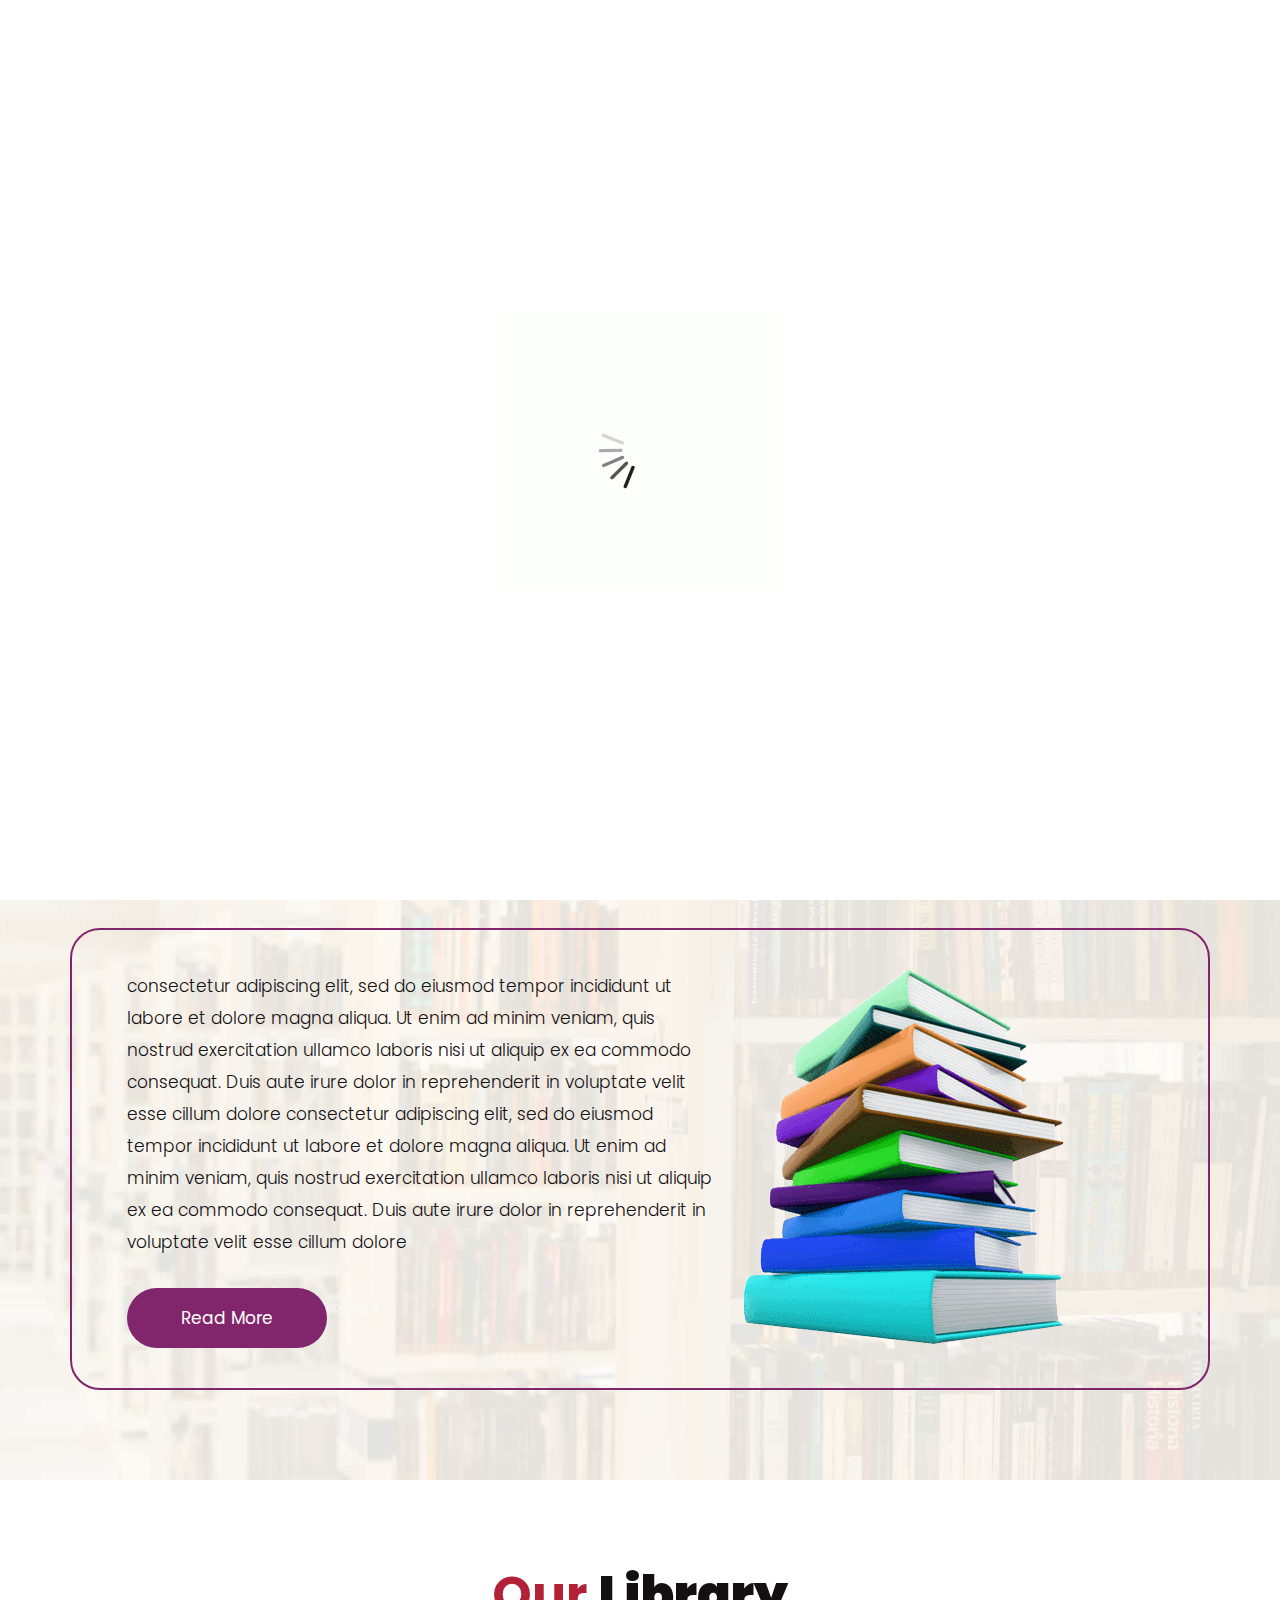
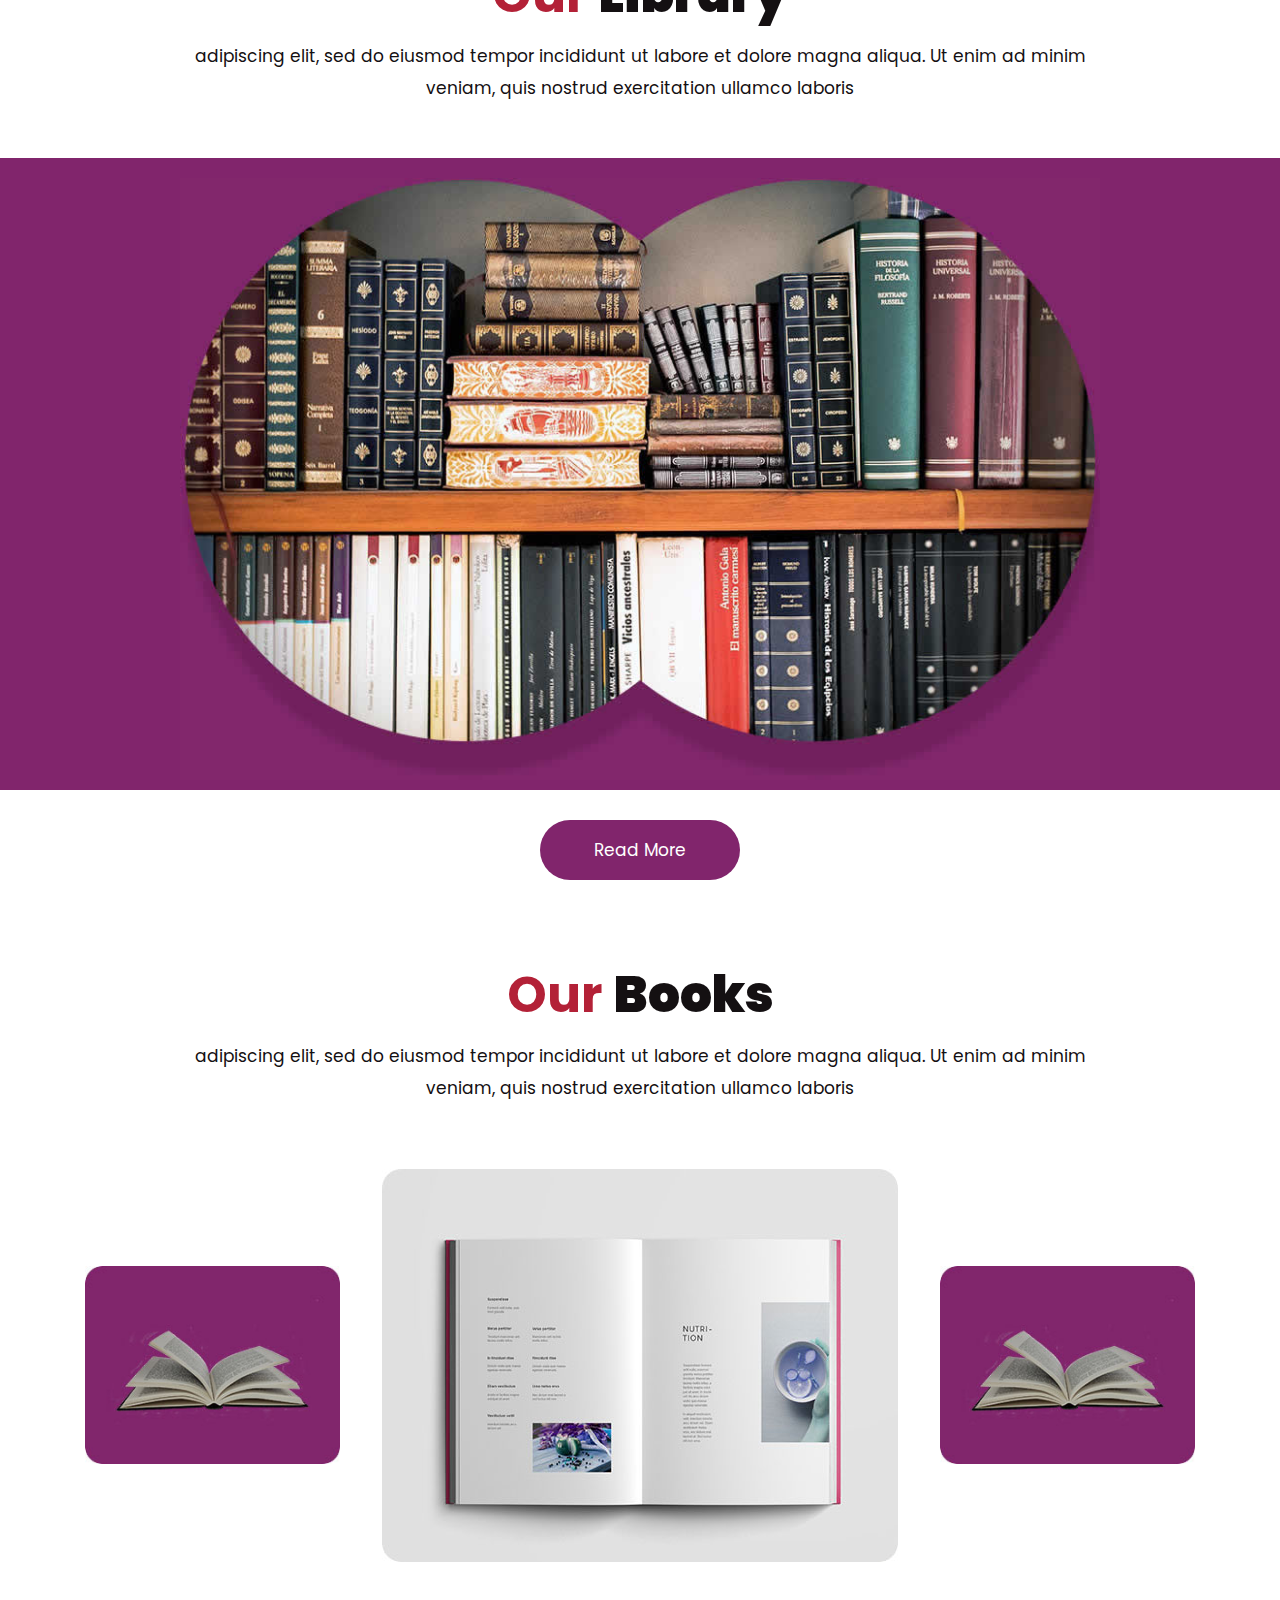
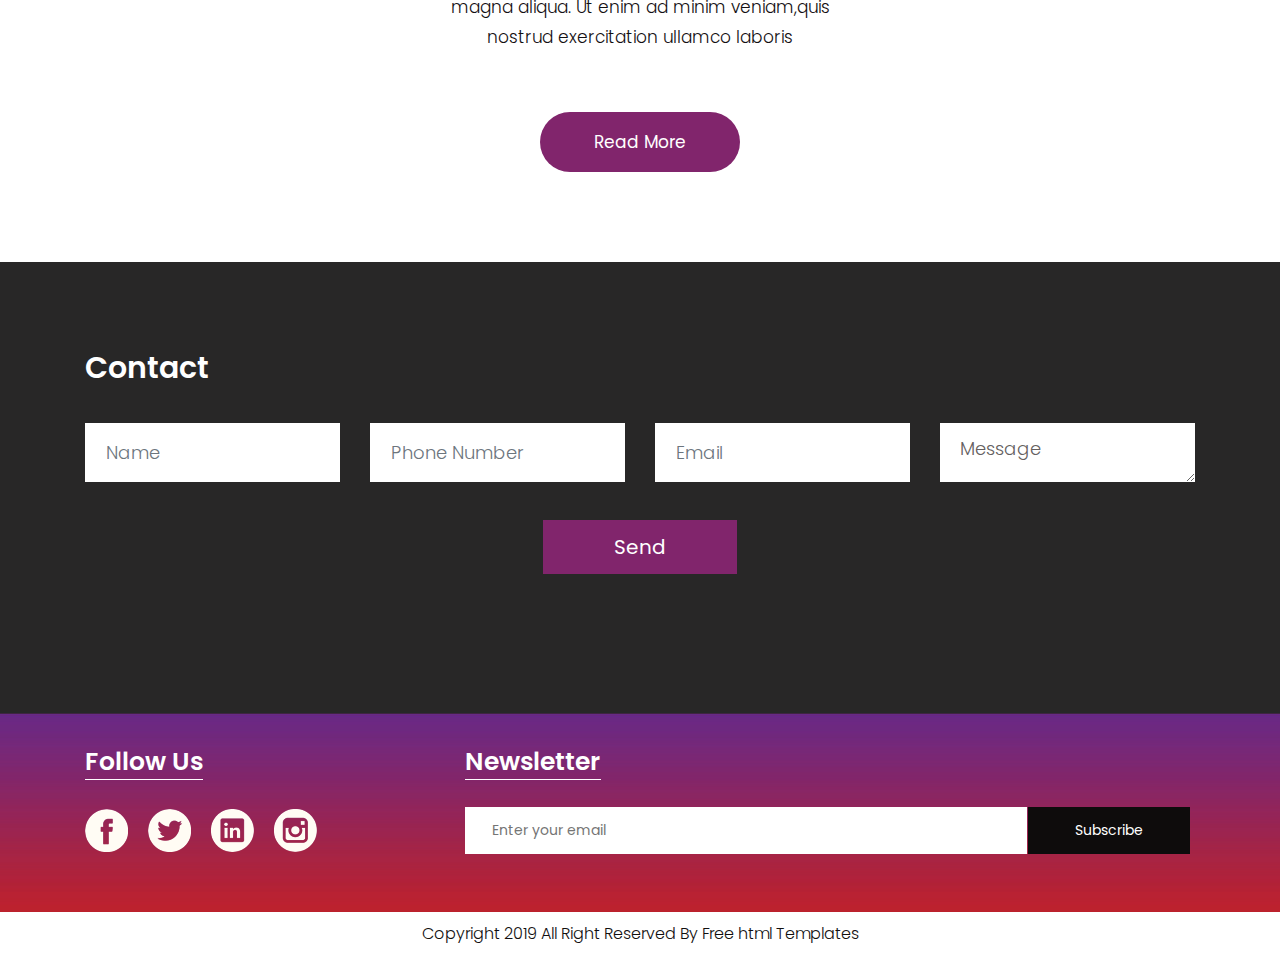
==== memorial/index.html @ 24c9b42f "HTML/CSS" ====
<!DOCTYPE html>
<html lang="en">
   <head>
      <!-- basic -->
      <meta charset="utf-8">
      <meta http-equiv="X-UA-Compatible" content="IE=edge">
      <!-- mobile metas -->
      <meta name="viewport" content="width=device-width, initial-scale=1">
      <meta name="viewport" content="initial-scale=1, maximum-scale=1">
      <!-- site metas -->
      <title>memorial books</title>
      <meta name="keywords" content="">
      <meta name="description" content="">
      <meta name="author" content="">
      <!-- bootstrap css -->
      <link rel="stylesheet" href="css/bootstrap.min.css">
      <!-- style css -->
      <link rel="stylesheet" href="css/style.css">
      <!-- Responsive-->
      <link rel="stylesheet" href="css/responsive.css">
      <!-- fevicon -->
      <link rel="icon" href="images/fevicon.png" type="image/gif" />
      <!-- Scrollbar Custom CSS -->
      <link rel="stylesheet" href="css/jquery.mCustomScrollbar.min.css">
      <!-- Tweaks for older IEs-->
      <!--[if lt IE 9]>
      <script src="https://oss.maxcdn.com/html5shiv/3.7.3/html5shiv.min.js"></script>
      <script src="https://oss.maxcdn.com/respond/1.4.2/respond.min.js"></script><![endif]-->
   </head>
   <!-- body -->
   <body class="main-layout home_page">
      <!-- loader  -->
      <div class="loader_bg">
         <div class="loader"><img src="images/loading.gif" alt="#" /></div>
      </div>
      <!-- end loader -->
      <!-- header -->
      <header>
         <!-- header inner -->
         <div class="header">
            <div class="container">
               <div class="row">
                  <div class="col-xl-3 col-lg-3 col-md-3 col-sm-3 col logo_section">
                     <div class="full">
                        <div class="center-desk">
                           <div class="logo"> <a href="index.html"><img src="images/logo.png" alt="#"></a> </div>
                        </div>
                     </div>
                  </div>
                  <div class="col-xl-9 col-lg-9 col-md-9 col-sm-9">
                     <div class="menu-area">
                        <div class="limit-box">
                           <nav class="main-menu">
                              <ul class="menu-area-main">
                                 <li class="active"> <a href="index.html">Home</a> </li>
                                 <li> <a href="about.html">About us</a> </li>
                                 <li><a href="books.html">Our Books</a></li>
                                 <li><a href="library.html">library</a></li>
                                 <li><a href="contact.html">Contact us</a></li>
                                 <li class="mean-last"> <a href="#"><img src="images/search_icon.png" alt="#" /></a> </li>
                                 <li class="mean-last"> <a href="#"><img src="images/top-icon.png" alt="#" /></a> </li>
                              </ul>
                           </nav>
                        </div>
                     </div>
                  </div>
               </div>
            </div>
         </div>
         
         <!-- end header inner -->
      </header>
      <!-- end header -->
      <section class="slider_section">
         <div id="myCarousel" class="carousel slide banner-main" data-ride="carousel">
            <div class="carousel-inner">
               <div class="carousel-item active">
                  <img class="first-slide" src="images/banner.jpg" alt="First slide">
                  <div class="container">
                     <div class="carousel-caption relative">
                        <h1>The Best Libraries That<br> Every Book Lover Must<br> Visit!</h1>
                        <p>adipiscing elit, sed do eiusmod tempor incididunt ut<br> labore et dolore magna aliqua. Ut enim ad minim<br> veniam, quis nostrud exercitation </p>
                        <div class="button_section"> <a class="main_bt" href="#">Read More</a>  </div>
                        <ul class="locat_icon">
                           <li> <a href="#"><img src="icon/facebook.png"></a></li>
                           <li> <a href="#"><img src="icon/Twitter.png"></a></li>
                           <li> <a href="#"><img src="icon/linkedin.png"></a></li>
                           <li> <a href="#"><img src="icon/instagram.png"></a></li>
                        </ul>
                     </div>
                  </div>
               </div>
               <div class="carousel-item">
                  <img class="second-slide" src="images/banner.jpg" alt="Second slide">
                  <div class="container">
                     <div class="carousel-caption relative">
                        <h1>The Best Libraries That<br> Every Book Lover Must<br> Visit!</h1>
                        <p>adipiscing elit, sed do eiusmod tempor incididunt ut<br> labore et dolore magna aliqua. Ut enim ad minim<br> veniam, quis nostrud exercitation </p>
                        <div class="button_section"> <a class="main_bt" href="#">Read More</a>  </div>
                        <ul class="locat_icon">
                           <li> <a href="#"><img src="icon/facebook.png"></a></li>
                           <li> <a href="#"><img src="icon/Twitter.png"></a></li>
                           <li> <a href="#"><img src="icon/linkedin.png"></a></li>
                           <li> <a href="#"><img src="icon/instagram.png"></a></li>
                        </ul>
                     </div>
                  </div>
               </div>
               <div class="carousel-item">
                  <img class="third-slide" src="images/banner.jpg" alt="Third slide">
                  <div class="container">
                     <div class="carousel-caption relative">
                        <h1>The Best Libraries That<br> Every Book Lover Must<br> Visit!</h1>
                        <p>adipiscing elit, sed do eiusmod tempor incididunt ut<br> labore et dolore magna aliqua. Ut enim ad minim<br> veniam, quis nostrud exercitation </p>
                        <div class="button_section"> <a class="main_bt" href="#">Read More</a>  </div>
                        <ul class="locat_icon">
                           <li> <a href="#"><img src="icon/facebook.png"></a></li>
                           <li> <a href="#"><img src="icon/Twitter.png"></a></li>
                           <li> <a href="#"><img src="icon/linkedin.png"></a></li>
                           <li> <a href="#"><img src="icon/instagram.png"></a></li>
                        </ul>
                     </div>
                  </div>
               </div>
            </div>
            <a class="carousel-control-prev" href="#myCarousel" role="button" data-slide="prev">
            <span class="carousel-control-prev-icon" aria-hidden="true"></span>
            <span class="sr-only">Previous</span>
            </a>
            <a class="carousel-control-next" href="#myCarousel" role="button" data-slide="next">
            <span class="carousel-control-next-icon" aria-hidden="true"></span>
            <span class="sr-only">Next</span>
            </a>
         </div>
      </section>
      <!-- about -->
      <div class="about">
         <div class="container">
            <div class="row">
               <div class="col-md-10 offset-md-1">
                  <div class="aboutheading">
                     <h2>About <strong class="black">Us</strong></h2>
                     <span>adipiscing elit, sed do eiusmod tempor incididunt ut labore et dolore magna aliqua. Ut enim ad minim veniam, quis nostrud exercitation ullamco laboris</span>
                  </div>
               </div>
            </div>
            <div class="row border">
               <div class="col-xl-7 col-lg-7 col-md-12 col-sm-12">
                  <div class="about-box">
                     <p> consectetur adipiscing elit, sed do eiusmod tempor incididunt ut labore et dolore magna aliqua. Ut enim ad minim veniam, quis nostrud exercitation ullamco laboris nisi ut aliquip ex ea commodo consequat. Duis aute irure dolor in reprehenderit in voluptate velit esse cillum dolore consectetur adipiscing elit, sed do eiusmod tempor incididunt ut labore et dolore magna aliqua. Ut enim ad minim veniam, quis nostrud exercitation ullamco laboris nisi ut aliquip ex ea commodo consequat. Duis aute irure dolor in reprehenderit in voluptate velit esse cillum dolore</p>
                     <a href="#">Read More</a>
                  </div>
               </div>
               <div class="col-xl-5 col-lg-5 col-md-12 col-sm-12">
                  <div class="about-box">
                     <figure><img src="images/about.png" alt="img" /></figure>
                  </div>
               </div>
            </div>
         </div>
      </div>
      
      <!-- end about -->
      <!-- Library -->
      <div class="Library">
         <div class="container">
            <div class="row">
               <div class="col-md-10 offset-md-1">
                  <div class="titlepage">
                     <h2>Our <strong class="black">Library </strong></h2>
                     <span>adipiscing elit, sed do eiusmod tempor incididunt ut labore et dolore magna aliqua. Ut enim ad minim veniam, quis nostrud exercitation ullamco laboris</span> 
                  </div>
               </div>
            </div>
         </div>
         <div class="bg">
            <div class="container">
               <div class="row">
                  <div class="col-md-10 offset-md-1">
                     <div class="Library-box">
                        <figure><img src="images/Library-.jpg" alt="#"/></figure>
                     </div>
                  </div>
               </div>
            </div>
         </div>
         <div class="container">
            <div class="row">
               <div class="col-md-12">
                  <div class="read-more">
                     <a href="#">Read More</a>
                  </div>
               </div>
            </div>
         </div>
      </div>
      <!-- end Library -->
      <!--Books -->
      <div class="Books">
         <div class="container">
            <div class="row">
               <div class="col-md-10 offset-md-1">
                  <div class="titlepage">
                     <h2>Our <strong class="black">Books </strong></h2>
                     <span>adipiscing elit, sed do eiusmod tempor incididunt ut labore et dolore magna aliqua. Ut enim ad minim veniam, quis nostrud exercitation ullamco laboris</span> 
                  </div>
               </div>
            </div>
            <div class="row box">
               <div class="col-xl-3 col-lg-3 col-md-3 col-sm-12">
                  <div class="book-box">
                     <figure><img src="images/book-1.jpg" alt="img"/></figure>
                  </div>
               </div>
               <div class="col-xl-6 col-lg-6 col-md-6 col-sm-12">
                  <div class="book-box">
                     <figure><img src="images/book-2.jpg" alt="img"/></figure>
                  </div>
               </div>
               <div class="col-xl-3 col-lg-3 col-md-3 col-sm-12">
                  <div class="book-box">
                     <figure><img src="images/book-1.jpg" alt="img"/></figure>
                  </div>
               </div>
               <div class="col-md-6 offset-md-3">
                  <p>magna aliqua. Ut enim ad minim veniam,quis nostrud exercitation ullamco laboris</p>
               </div>
            </div>
            <div class="container">
               <div class="row">
                  <div class="col-md-12">
                     <div class="read-more">
                        <a href="#">Read More</a>
                     </div>
                  </div>
               </div>
            </div>
         </div>
      </div>
      <!-- end Books -->
      <!-- Contact -->
      <div class="Contact">
         <div class="container">
            <div class="row">
               <div class="col-md-12">
                  <div class="titlepage3">
                     <h2>Contact</h2>
                  </div>
               </div>
            </div>
            <div class="row">
               <div class="col-xl-12 col-lg-12 col-md-12 col-sm-12">
                  <form>
                     <div class="row">
                        <div class="col-xl-3 col-lg-3 col-md-3 col-sm-12">
                           <input class="form-control" placeholder="Name" type="Name">
                        </div>
                        <div class="col-xl-3 col-lg-3 col-md-3 col-sm-12">
                           <input class="form-control" placeholder="Phone Number" type="Phone Number">
                        </div>
                        <div class="col-xl-3 col-lg-3 col-md-3 col-sm-12">
                           <input class="form-control" placeholder="Email" type="Email">
                        </div>
                        <div class="col-xl-3 col-lg-3 col-md-3 col-sm-12">
                           <textarea class="textarea" placeholder="Message">Message</textarea>
                        </div>
                     </div>
                  </form>
               </div>
               <button class="send-btn">Send</button>
            </div>
         </div>
      </div>
      <!-- end Contact -->
      <!-- footer -->
      <footer>
         <div class="footer">
            <div class="container">
               <div class="row pdn-top-30">
                  <div class="col-xl-4 col-lg-4 col-md-4 col-sm-12">
                     <div class="Follow">
                        <h3>Follow Us</h3>
                     </div>
                     <ul class="location_icon">
                        <li> <a href="#"><img src="icon/facebook.png"></a></li>
                        <li> <a href="#"><img src="icon/Twitter.png"></a></li>
                        <li> <a href="#"><img src="icon/linkedin.png"></a></li>
                        <li> <a href="#"><img src="icon/instagram.png"></a></li>
                     </ul>
                  </div>
                  <div class="col-xl-8 col-lg-8 col-md-8 col-sm-12">
                     <div class="Follow">
                        <h3>Newsletter</h3>
                     </div>
                     <input class="Newsletter" placeholder="Enter your email" type="Enter your email">
                     <button class="Subscribe">Subscribe</button>
                  </div>
               </div>
            </div>
         </div>
         <div class="copyright">
            <div class="container">
               <p>Copyright 2019 All Right Reserved By <a href="https://html.design/">Free html Templates</a></p>
            </div>
         </div>
      </footer>
      <!-- end footer -->
      <!-- Javascript files-->
      <script src="js/jquery.min.js"></script>
      <script src="js/popper.min.js"></script>
      <script src="js/bootstrap.bundle.min.js"></script>
      <script src="js/jquery-3.0.0.min.js"></script>
      <script src="js/plugin.js"></script>
      <!-- sidebar -->
      <script src="js/jquery.mCustomScrollbar.concat.min.js"></script>
      <script src="js/custom.js"></script>
   </body>
</html>
---- memorial/css/style.css ----
/*--------------------------------------------------------------------- File Name: style.css ---------------------------------------------------------------------*/
/*--------------------------------------------------------------------- import Fonts ---------------------------------------------------------------------*/
 @import url('https://fonts.googleapis.com/css?family=Rajdhani:300,400,500,600,700');
 @import url('https://fonts.googleapis.com/css?family=Poppins:100,100i,200,200i,300,300i,400,400i,500,500i,600,600i,700,700i,800,800i,900,900i');
/*****---------------------------------------- 1) font-family: 'Rajdhani', sans-serif;
 2) font-family: 'Poppins', sans-serif;
 ----------------------------------------*****/
/*--------------------------------------------------------------------- import Files ---------------------------------------------------------------------*/
 @import url(animate.min.css);
 @import url(normalize.css);
 @import url(font-awesome.min.css);
 @import url(meanmenu.css);
 @import url(owl.carousel.min.css);
 @import url(slick.css);
 @import url(jquery.fancybox.min.css);
 @import url(jquery-ui.css);
 @import url(nice-select.css);
/*--------------------------------------------------------------------- skeleton ---------------------------------------------------------------------*/
 * {
     box-sizing: border-box !important;
}
 body {
     color: #666666;
     font-size: 14px;
     font-family: 'poppins', sans-serif;
     line-height: 1.80857;
     font-weight: normal;
     overflow-x: hidden;
}
 a {
     color: #1f1f1f;
     text-decoration: none !important;
     outline: none !important;
     -webkit-transition: all .3s ease-in-out;
     -moz-transition: all .3s ease-in-out;
     -ms-transition: all .3s ease-in-out;
     -o-transition: all .3s ease-in-out;
     transition: all .3s ease-in-out;
}
 h1, h2, h3, h4, h5, h6 {
     letter-spacing: 0;
     font-weight: normal;
     position: relative;
     padding: 0 0 10px 0;
     font-weight: normal;
     line-height: normal;
     color: #111111;
     margin: 0 
}
 h1 {
     font-size: 24px 
}
 h2 {
     font-size: 22px 
}
 h3 {
     font-size: 18px 
}
 h4 {
     font-size: 16px 
}
 h5 {
     font-size: 14px 
}
 h6 {
     font-size: 13px 
}
 *, *::after, *::before {
     -webkit-box-sizing: border-box;
     -moz-box-sizing: border-box;
     box-sizing: border-box;
}
 h1 a, h2 a, h3 a, h4 a, h5 a, h6 a {
     color: #212121;
     text-decoration: none!important;
     opacity: 1 
}
 button:focus {
     outline: none;
}
 ul, li, ol {
     margin: 0px;
     padding: 0px;
     list-style: none;
}
 p {
     margin: 0px;
     font-weight: 300;
     font-size: 15px;
     line-height: 24px;
}
 a {
     color: #222222;
     text-decoration: none;
     outline: none !important;
}
 a, .btn {
     text-decoration: none !important;
     outline: none !important;
     -webkit-transition: all .3s ease-in-out;
     -moz-transition: all .3s ease-in-out;
     -ms-transition: all .3s ease-in-out;
     -o-transition: all .3s ease-in-out;
     transition: all .3s ease-in-out;
}
 img {
     max-width: 100%;
     height: auto;
}
 :focus {
     outline: 0;
}
 .btn-custom {
     margin-top: 20px;
     background-color: transparent !important;
     border: 2px solid #ddd;
     padding: 12px 40px;
     font-size: 16px;
}
 .lead {
     font-size: 18px;
     line-height: 30px;
     color: #767676;
     margin: 0;
     padding: 0;
}
 .form-control:focus {
     border-color: #ffffff !important;
     box-shadow: 0 0 0 .2rem rgba(255, 255, 255, .25);
}
 .navbar-form input {
     border: none !important;
}
 .badge {
     font-weight: 500;
}
 blockquote {
     margin: 20px 0 20px;
     padding: 30px;
}
 button {
     border: 0;
     margin: 0;
     padding: 0;
     cursor: pointer;
}
 .full {
     float: left;
     width: 100%;
}
 .layout_padding {
     padding-top: 90px;
     padding-bottom: 90px;
}
 .layout_padding_2 {
     padding-top: 75px;
     padding-bottom: 75px;
}
 .light_silver {
     background: #f9f9f9;
}
 .theme_bg {
     background: #38c8a8;
}
 .margin_top_30 {
     margin-top: 30px !important;
}
 .full {
     width: 100%;
     float: left;
     margin: 0;
     padding: 0;
}
/**-- heading section --**/
 .main_heading {
     text-align: center;
     display: flex;
     justify-content: center;
     position: relative;
     margin-bottom: 50px;
}
 .main_heading h2 {
     padding: 0;
     font-size: 48px;
     line-height: 60px;
     font-weight: 400;
     position: relative;
     letter-spacing: -0.5px;
     color: #114c7d;
     border-left: solid #38c8a8 10px;
     padding-left: 15px;
}
 .main_heading h2 strong {
     background: #38c8a8;
     color: #fff;
     font-weight: 600;
     padding: 0 15px;
     line-height: 68px;
}
 .white_heading_main h2 {
     color: #fff;
}
 .small_main_heading {
     margin-top: 25px;
     float: left;
     width: 100%;
     border-bottom: solid rgba(0, 0, 0, 0.07) 1px;
     margin-bottom: 25px;
}
 .small_main_heading h2 {
     padding: 2px 0 20px 0;
     color: #114c7d;
     font-weight: 400;
     font-size: 28px;
     background-image: url('../images/fevicon.png');
     background-repeat: no-repeat;
     padding-left: 55px;
     letter-spacing: -0.5px;
}
 .small_main_heading h2 strong {
     color: #38c8a8;
     font-weight: 600;
}
 .main_bt {
     background: transparent;
    color: #fff;
    padding: 15px 60px 15px 60px;
    float: left;
    font-size: 15px;
    font-weight: 400;
    border: solid #fff 2px;
    border-radius: 30px;
    margin: 63px 0px 60px 0px;
}
 a.readmore_bt {
     color: #fff;
     font-weight: 300;
     text-decoration: underline !important;
}
 .main_bt:hover, .main_bt:focus {
     background: #000;
    border: solid #000 2px;
    color: #fff;}


/**-- list icon --**/
 .ul_list_info_icon ul {
     list-style: none;
}
 .ul_list_info_icon ul li {
     display: inline;
     float: left;
     width: 100%;
}
 .ul_list_info_icon ul li img {
     width: 75px;
}
/*---------------------------- preloader area ----------------------------*/
 .loader_bg {
     position: fixed;
     z-index: 9999999;
     background: #fff;
     width: 100%;
     height: 100%;
}
 .loader {
     height: 100%;
     width: 100%;
     position: absolute;
     left: 0;
     top: 0;
     display: flex;
     justify-content: center;
     align-items: center;
}
 .loader img {
     width: 280px;
}
/*---------------------------- scroll to top area ----------------------------*/
 .scrollup {
     float: right;
     position: absolute;
     color: #fff;
     right: 20px;
     padding: 0px 5px;
     text-transform: uppercase;
     font-weight: 600;
     background: #38c8a8;
     position: fixed;
     bottom: 20px;
     z-index: 99;
     text-align: center;
     color: #fff;
     cursor: pointer;
     border-radius: 0px;
     opacity: 0;
     backface-visibility: hidden;
     -webkit-backface-visibility: hidden;
     transform: scale(1);
     -moz-transform: scale(1);
     -o-transform: scale(1);
     -webkit-transform: scale(1);
     transition: .2s all ease;
     -moz-transition: .2s all ease;
     -o-transition: .2s all ease;
     -webkit-transition: .2s all ease;
     width: 50px;
     height: 50px;
     border-radius: 100%;
     line-height: 48px;
     font-size: 16px;
}
 .scrollup.b-show_scrollBut {
     opacity: 1;
     visibility: visible;
}
 .top_awro {
     background: #ee4a79 none repeat scroll 0 0;
     cursor: pointer;
     padding: 6px 8px;
     position: fixed;
     bottom: 59px;
     right: 20px;
     display: none;
     height: 45px;
     width: 45px;
     border-radius: 50%;
     text-align: center;
     line-height: 30px;
     transition: all 0.5s ease;
}
 .sale_pro {
     background: #f25252 !important;
}
 .margin_top_50 {
     margin-top: 50px;
}
 .margin_bottom_30_all {
     margin-bottom: 30px;
}
 .text_align_center {
     text-align: center;
}
/*--------------------------------------------------------------------- header area ---------------------------------------------------------------------*/

.header {
    padding: 15px 0px;
    position: absolute;
    z-index: 999;
    width: 100%;
    left: 0;
    top: 0;
    background-color: #111;
}

.home_page .header {
    background: rgba(0,0,0,0.4);
}

 .logo {
     float: left;
}
 nav.main-menu {
     float: right;
     margin-left: 0;
}


ul.top_icon {
     float: right;
     padding-top: 17px;
}
 ul.top_icon li {
     float: left;
     
     color: #fff;
     display: flex;
     flex-wrap: wrap;
     align-items: center;
     padding-right: 20px;
}

ul.top_icon li:last-child { padding-right: 0px; }
 
ul.top_icon li a{ color: #fff; 
 }
 



 .menu-area-main li:hover a, .menu-area-main li:focus a {
     color: #b32137;
}
 .menu-area-main li.active a {
     color: #b32137;
}
 .right_cart_section {
     float: right;
     width: auto;
}
 .right_cart_section ul {
     float: left;
     min-height: auto;
     margin: 0;
     padding: 12px 0 0;
}
 .right_cart_section .cart_icons {
     padding: 18px 0 0;
}
 .main-menu ul > li nth:child(5) a {
     padding-right: 0px;
}
 .right_cart_section ul li {
     float: left;
     font-size: 17px;
     font-weight: 400;
     color: #fff;
     margin-right: 30px;
}
 .right_cart_section ul.cart_update li {
     font-size: 13px;
     color: #ccc;
     line-height: normal;
     margin: 0;
     font-weight: 300;
}
 .right_cart_section ul.cart_update li span {
     font-size: 18px;
     font-weight: 300;
     color: #fff;
     line-height: 21px;
}
 .right_cart_section ul li i {
     margin-right: 10px;
     margin-top: 5px;
     float: left;
     color: #fff;
     font-size: 21px;
}
 .right_cart_section ul li a {
     color: #fff;
}
/*-- end header middle --*/
 .top-bar-info {
     background: #111111;
     padding: 5px 0px;
}
 .top-menu-left {
     float: left;
}
 .top-menu-left li {
     position: relative;
     display: inline-block;
     margin-right: 11px;
     padding-right: 12px;
}
 .top-menu-left li::before {
     content: '';
     position: absolute;
     right: 0;
     top: 9px;
     height: 10px;
     border-right: 1px dotted #999;
}
 .top-menu-left li:last-child::before {
     display: none;
}
 .top-menu-left li:last-child {
     padding: 0px;
     margin: 0px;
}
 .top-menu-left li a {
     color: #ffffff;
     font-size: 12px;
     text-transform: uppercase;
     text-decoration: none;
}
 .top-menu-left li a:hover {
     color: #38c8a8;
}
 .right-dropdown-language {
     float: right;
     margin-left: 12px;
}
 .dropdown-bar .dropdown-link {
     position: absolute;
     z-index: 1009;
     top: 40px;
     left: 0;
     right: auto;
     min-width: 50px;
     padding: 15px;
     background: #ffffff;
     list-style: none;
     border: 2px solid #38c8a8;
     opacity: 0;
     visibility: hidden;
     -webkit-box-shadow: 0 0 10px rgba(0, 0, 0, 0.1);
     box-shadow: 0 0 10px rgba(0, 0, 0, 0.1);
     -webkit-transition: opacity 0.2s ease 0s, visibility 0.2s linear 0s;
     -o-transition: opacity 0.2s ease 0s, visibility 0.2s linear 0s;
     transition: opacity 0.2s ease 0s, visibility 0.2s linear 0s;
     text-align: left;
}
 .dropdown-bar:hover .dropdown-link {
     opacity: 1;
     visibility: visible;
     top: 25px;
}
 .dropdown-bar.right-dropdown-language>a::after {
     font-family: 'FontAwesome';
     content: "\f107";
     text-decoration: none;
     padding-left: 4px;
     color: #ffffff;
}
 .right-dropdown-language>a {
     line-height: 10px;
     padding: 5px 5px;
     cursor: pointer;
}
 .dropdown-bar .dropdown-link li a {
     color: #111111;
     display: block;
     font-size: 12px;
     line-height: 15px;
     padding: 5px 0;
}
 .dropdown-bar .dropdown-link li a:hover {
     color: #38c8a8;
}
 .dropdown-bar .dropdown-link li a img {
     margin-right: 7px;
}
 .dropdown-bar .dropdown-link li.active {
     font-weight: bold;
}
 .right-dropdown-language .dropdown-link {
     min-width: 100px;
     padding: 7px 10px;
     color: #111111;
}
 .dropdown-bar {
     position: relative;
     padding: 0 5px;
     font-size: 13px;
}
 .dropdown-bar .dropdown-link.right-sd {
     left: auto;
     right: 0;
}
 .right-dropdown-currency {
     float: right;
     margin-left: 12px;
}
 .dropdown-bar.right-dropdown-currency>a::after {
     font-family: 'FontAwesome';
     content: "\f107";
     text-decoration: none;
     padding-left: 4px;
     color: #ffffff;
}
 .right-dropdown-currency>a {
     line-height: 10px;
     padding: 5px 5px;
     cursor: pointer;
     color: #ffffff;
}
 .right-dropdown-currency .dropdown-link {
     min-width: 100px;
     padding: 7px 10px;
     color: #111111;
}
 .right-dropdown-currency .dropdown-link {
     min-width: 55px;
     padding: 7px 10px;
}
 .right-dropdown-currency .dropdown-link li a span.symbol {
     margin-right: 7px;
}
 #login-modal .modal-content {
     border-radius: 0px;
}
 #login-modal .modal-content .modal-header {
     background: #38c8a8;
     border-radius: 0;
}
 #login-modal .modal-content .modal-body .form-group input {
     background: #ffffff;
     border: 1px solid #c8c8c8;
     border-radius: 0px;
}
 #login-modal .modal-content .modal-body .form-group input:focus {
     border: 1px solid #c8c8c8 !important;
}
 #login-modal .modal-content form {
     margin-bottom: 10px;
}
 .modal-title {
     padding: 0px;
     color: #ffffff;
     font-size: 18px;
     text-transform: uppercase;
}
 .btn-template-outlined {
     background: #111111;
     color: #ffffff;
     border: none;
     border-radius: 0px;
}
 .btn-template-outlined i {
     padding-right: 10px;
}
 .text-muted {
     padding: 10px 0px;
}
 .slogan-line {
     float: right;
     color: #ffffff;
     font-size: 13px;
}
 .middle-area {
     padding: 30px 0px;
}
 .header-search {
     padding: 3px 0px;
}
 .header-search form {
     position: relative;
     -webkit-box-shadow: 0px 1px 10px -1px rgba(0, 0, 0, 0.2);
     box-shadow: 0px 1px 10px -1px rgba(0, 0, 0, 0.2);
}
 .header-search .btn-group.bootstrap-select {
     position: absolute;
     left: 0px;
     top: 0px;
}
 .header-search input {
     width: 100%;
     min-height: 45px;
     border-radius: 0px;
     border: none;
     padding-left: 15px;
     border: 1px solid #e0e7ed;
}
 .header-search form .search-btn {
     position: absolute;
     right: 0;
     top: 0;
     border: 0;
     color: #fff;
     font-size: 20px;
     padding: 4px 15px;
     border-radius: 0px;
     background-color: #38c8a8;
     cursor: pointer;
}
 .header-search form .search-btn:hover {
     background: #111111;
}
 .cart-box {
     float: right;
     margin-left: 10px;
     position: relative;
}
 .cart-content-box {
     position: absolute;
     z-index: 1009;
     top: 40px;
     left: auto;
     right: 0;
     min-width: 250px;
     max-width: 250px;
     padding: 15px;
     background: #ffffff;
     list-style: none;
     border: 2px solid #38c8a8;
     opacity: 0;
     visibility: hidden;
     -webkit-box-shadow: 0 0 10px rgba(0, 0, 0, 0.1);
     box-shadow: 0 0 10px rgba(0, 0, 0, 0.1);
     text-align: left;
     -webkit-transform: scaleY(0);
     transform: scaleY(0);
     -webkit-transform-origin: 0 0 0;
     transform-origin: 0 0 0;
     -webkit-transition: all 0.3s ease 0s;
     transition: all 0.3s ease 0s;
     transition: all 0.3s ease 0s;
}
 .cart-box:hover .cart-content-box {
     opacity: 1;
     visibility: visible;
     top: 100%;
     -webkit-transform: scaleY(1);
     transform: scaleY(1);
}
 .inner-cart {
     background: #38c8a8;
     border-radius: 2px;
     padding: 0px;
     color: #ffffff;
     position: relative;
     width: 40px;
     height: 40px;
     text-align: center;
}
 .cart-box .inner-cart:hover {
     color: #ffffff;
}
 .line-cart {
     float: left;
     line-height: 40px;
     margin-right: 9px;
}
 .cart-box a {
     display: inline-block;
}
 .cart-box a:hover {
     color: #38c8a8;
}
 .cart-box a span.icon {
     background: #38c8a8;
     width: 30px;
     height: 40px;
     display: inline-block;
     line-height: 40px;
     text-align: center;
     color: #ffffff;
     position: relative;
     border-radius: 2px;
}
 .cart-box a .p-up {
     position: absolute;
     right: -8px;
     top: -8px;
     line-height: initial;
     background: #38c8a8;
     padding: 3px;
     border-radius: 50%;
     width: 17px;
     height: 17px;
     font-size: 12px;
     text-align: center;
     line-height: 10px;
}
 .wish-box {
     float: right;
}
 .wish-box a {
     display: inline-block;
}
 .wish-box a:hover {
     color: #38c8a8;
}
 .wish-box a span.icon {
     background: #38c8a8;
     width: 40px;
     height: 40px;
     display: inline-block;
     line-height: 40px;
     text-align: center;
     color: #ffffff;
     position: relative;
     border-radius: 2px;
}
 .wish-box a span.icon:hover {
     background: #111111;
}
 .cart-content-right {
     padding: 5px 0px;
}
 .cart-content-box .items {
     text-align: center;
}
 .product-media {
     width: 60px;
     float: left;
     position: relative;
}
 .cart-content-box .items:hover .product-media::before {
     transform: scale(1);
     -webkit-transform: scale(1);
     -moz-transform: scale(1);
     -ms-transform: scale(1);
     -o-transform: scale(1);
}
 .product-media::before {
     position: absolute;
     content: '';
     z-index: 2;
     top: 0;
     left: 0;
     width: 100%;
     height: 100%;
     background-color: #38c8a8;
     opacity: 0.4;
     transform: scale(0);
     -webkit-transform: scale(0);
     -moz-transform: scale(0);
     -ms-transform: scale(0);
     -o-transform: scale(0);
     transition: all 0.5s ease;
     -webkit-transition: all 0.5s ease;
     -moz-transition: all 0.5s ease;
     -o-transition: all 0.5s ease;
}
 .cart-content-box .items .item .remove {
     position: absolute;
     right: 0px;
     top: 0px;
     background: #38c8a8;
     color: #ffffff;
     width: 20px;
     height: 20px;
     line-height: 18px;
     border-radius: 2px;
}
 .cart-content-box .items .item {
     margin-bottom: 10px;
     padding-bottom: 10px;
     border-bottom: 1px solid #e0e7ed;
     position: relative;
}
 .cart-content-box .items .item .product-info {
     padding-top: 10px;
     padding-left: 71px;
     text-align: left;
}
 .cart-content-box .items .item .remove:hover {
     background: #111111;
}
 .subtotal {
     text-align: left;
     text-transform: capitalize;
     color: #38c8a8;
     font-weight: 500;
     margin-bottom: 15px;
}
 .subtotal span {
     font-weight: bold;
     color: #111111;
     padding-left: 15px;
     float: right;
}
 .actions .btn-process {
     padding: 5px 16px;
     color: #ffffff;
     font-family: 'Roboto', sans-serif;
     font-size: 14px;
     border-radius: 2px;
     overflow: hidden;
}
 .actions .btn-process:hover {
     color: #ffffff;
}
 .line-cart {
     position: relative;
}
 .wish-box a span.icon span {
     position: absolute;
     right: -8px;
     top: -8px;
     line-height: initial;
     background: #38c8a8;
     padding: 3px;
     border-radius: 50%;
     width: 17px;
     height: 17px;
     font-size: 12px;
}
 .main-menu {
     text-align: center;
}
 .main-menu ul {
     margin: 0;
     list-style-type: none;
}
 .main-menu ul>li {
     display: inline-block;
     position: relative;
}
 .main-menu ul > li a {
     padding: 15px 18px;
     line-height: 20px;
     font-size: 16px;
     display: block;
     font-weight: 500;
     color: #fff;
     text-transform: uppercase;
}
 .main-menu ul li:last-child a {
     padding-right: 0;
}
 .sub-down li {
     background: #ffffff;
}
 .main-menu ul>li .sub-down li a {
     color: #114c7d;
     font-size: 15px;
     text-transform: capitalize;
     font-weight: 300;
     padding: 12px 5px;
     position: relative;
     border-bottom: solid #eee 1px;
}
 .main-menu ul>li .sub-down li a::before {
}
 .main-menu ul>li .sub-down li a:hover {
     color: #111111;
}
 .main-menu ul>li .sub-down li a:hover::before {
}
 .main-menu ul li:first-child {
     margin-left: 0;
}
 .main-menu ul>li>ul {
     opacity: 0;
     position: absolute;
     text-align: left;
     top: 100%;
     -webkit-transform: scaleY(0);
     transform: scaleY(0);
     -webkit-transform-origin: 0 0 0;
     transform-origin: 0 0 0;
     -webkit-transition: all 0.3s ease 0s;
     transition: all 0.3s ease 0s;
     visibility: hidden;
     width: 240px;
     z-index: 999;
     background: #fff;
     -webkit-box-shadow: 0 6px 12px rgba(0, 0, 0, .175);
     box-shadow: 0 6px 12px rgba(0, 0, 0, .175);
}
 .main-menu>ul>li:hover>ul {
     -webkit-transform: scaleY(1);
     transform: scaleY(1);
     visibility: visible;
     opacity: 1;
}
 .main-menu ul>li>ul>li {
     margin: 0px;
     position: relative;
     display: block;
}
 .main-menu ul>li>ul>li:hover>ul {
     -webkit-transform: scaleY(1);
     transform: scaleY(1);
     visibility: visible;
     opacity: 1;
     left: 100%;
     top: 10px;
}
 .main-menu ul>li>ul>li>a {
     background: none !important;
}
 .mean-container .mean-nav {
     margin-top: 0px;
     position: absolute;
     top: 100%;
}
 .main-menu ul>li {
     position: inherit;
     display: inline-block;
     vertical-align: middle;
}
 .main-menu ul>li:nth-child (6) {
     padding-right: 0px;
}
 .nav>li {
     position: inherit;
     display: inline-block;
     vertical-align: middle;
}
 .megamenu .sub-down {
     max-width: 1140px;
     width: 100%;
     left: 0;
     margin: 0 auto;
     right: 0;
     padding: 15px 0px;
}
 .sub-full {
}
 .simple-down {
     padding: 15px;
}
 .megamenu-categories {
     padding: 10px 0px;
}
 .sub-full.megamenu-categories li {
     display: block;
}
 .megamenu .sub-full.megamenu-categories ol li a {
     padding: 5px 0px;
     font-size: 15px !important;
     font-weight: 500;
}
 .sub-full.megamenu-categories ol li .category-title {
     padding: 15px 0px;
     font-size: 16px;
     font-weight: 600;
     text-transform: uppercase;
}
 .sub-full.megamenu-categories ol li .category-box a {
     padding: 5px 0px;
}
 .menu-add {
     padding: 30px 15px;
}
 .menu-add img {
     width: 100%;
}
 .main-w img {
     width: 100%;
}
 .women-box {
     position: relative;
}
 .women-box::before {
     content: "";
     position: absolute;
     background: rgba(0, 0, 0, 0.3);
     width: 100%;
     height: 100%;
}
 .banner-up-text {
     position: absolute;
     bottom: 10px;
     left: 0px;
     right: 0px;
     text-align: center;
}
 .text-a {
     color: #fff;
     text-transform: uppercase;
     font-size: 40px;
     line-height: 40px;
     font-weight: 700;
}
 .text-b {
     color: #fff;
     font-size: 28px;
     text-transform: uppercase;
     line-height: 30px;
     padding: 20px 0px;
}
 .text-c {
     color: #ffffff;
     font-size: 31px;
     font-weight: 300;
     text-transform: uppercase;
     line-height: 30px;
     padding-bottom: 20px;
}
 .megamenu .sub-full.megamenu-categories .women-box .banner-up-text a {
     background: #111111;
     color: #ffffff !important;
     display: inline-block;
     padding: 10px 16px;
     border-radius: 2px;
     overflow: hidden;
     font-size: 16px;
}
 .sticky-wrapper .sticky-wrapper-header {
     z-index: 20 !important;
     background: #ffffff;
}
 .is-sticky .sticky-wrapper-header .middle-area {
     padding: 10px 0px 
}
 .sticky-wrapper:not(.is-sticky) {
     height: auto !important;
}
 .hover-btn {
     display: inline-block;
     vertical-align: middle;
     -webkit-transform: perspective(1px) translateZ(0);
     transform: perspective(1px) translateZ(0);
     box-shadow: 0 0 1px rgba(0, 0, 0, 0);
     position: relative;
     background: #111111;
     -webkit-transition-property: color;
     transition-property: color;
     -webkit-transition-duration: 0.3s;
     transition-duration: 0.3s;
}
 .hover-btn::before {
     content: "";
     position: absolute;
     z-index: -1;
     top: 0;
     bottom: 0;
     left: 0;
     right: 0;
     background: #38c8a8;
     -webkit-transform: scaleX(0);
     transform: scaleX(0);
     -webkit-transform-origin: 50%;
     transform-origin: 50%;
     -webkit-transition-property: transform;
     transition-property: transform;
     -webkit-transition-duration: 0.3s;
     transition-duration: 0.3s;
     -webkit-transition-timing-function: ease-out;
     transition-timing-function: ease-out;
     display: block !important;
}
 .hover-btn:hover::before, .hover-btn:focus::before, .hover-btn:active::before {
     -webkit-transform: scaleX(1);
     transform: scaleX(1);
}
 .hover-btn:hover, .hover-btn:focus, .hover-btn:active {
     color: white;
     box-shadow: none;
}
 .btn-secondary.focus, .btn-secondary:focus {
     box-shadow: none;
}
 .img-responsive {
     max-width: 100%;
}
 .padding_right_15_inner {
     padding-right: 15px;
}
 .padding_left_15_inner {
     padding-left: 15px;
}
 .dark_bg {
     background: #114c7d;
}
/*--------------------------------------------------------------------- top banner area ---------------------------------------------------------------------*/
 .top-banner-slider {
     overflow: hidden;
     clear: both;
     height: 600px;
}
 .top-banner-slider .heroslider {
     margin: 0px;
     padding: 0px;
     border: none;
     position: relative;
     border-radius: 0;
}
 .swiper-overlay {
     height: 100%;
     position: relative;
}
 .swiper-overlay {
     background: rgba(0, 0, 0, 0.5);
     content: "";
     width: 100%;
     height: 100%;
     left: 0px;
     top: 0px;
}
 .heroslider .container {
     position: relative;
     height: 100%;
     padding-left: 0;
     padding-right: 0;
     z-index: 5;
}
 .swiper-container {
     width: 100%;
     height: 100%;
}
 .heroslider .slider-01 {
     width: 100%;
     background-image: url(../images/slider-01.jpg);
     background-size: cover;
     background-position: center;
}
 .heroslider .slider-02 {
     width: 100%;
     background-image: url(../images/slider-02.jpg);
     background-size: cover;
     background-position: center;
}
 .heroslider .slider-03 {
     width: 100%;
     background-image: url(../images/slider-03.jpg);
     background-size: cover;
     background-position: center;
}
 .heroslider .slides li {
     height: 600px;
}
 .top-banner-slider .heroslider .slides li::before {
     content: "";
     position: absolute;
     background: rgba(0, 0, 0, 0.4);
     height: 100%;
     width: 100%;
     left: 0px;
     top: 0px;
}
 .top-banner-slider .flex_caption3 {
     position: absolute;
     z-index: 30;
     left: 0;
     right: 0;
     bottom: 50px;
     margin: 0 -15px;
     display: flex;
}
 a.slide_banner {
     position: relative;
     display: inline-block;
     margin: 0 12px 0 15px;
}
 .slide1_banner1 {
     width: 570px;
}
 .slide1_banner2 {
     width: 270px;
}
 .slide1_banner3 {
     width: 270px;
}
 .top-banner-slider .flex_caption1 {
     text-align: center;
     position: absolute;
     z-index: 30;
     left: 0;
     right: 0;
     margin: 0 auto;
     top: 31%;
     max-width: 720px;
     width: 100%;
     text-transform: uppercase;
     color: #333;
}
 .top-banner-slider .flex_caption1 .title1 {
     font-size: 36px;
     font-weight: 300;
     color: #ffffff;
}
 .top-banner-slider .flex_caption1 .title2 {
     font-size: 60px;
     font-weight: 900;
     color: #ffffff;
}
 .top-banner-slider .flex_caption2 {
     text-align: center;
}
 .top-banner-slider .flex_caption2 {
     position: absolute;
     z-index: 30;
     left: 0;
     top: 20%;
     display: table;
     width: 177px;
     height: 177px;
     background-color: #242424;
}
 .top-banner-slider .flex_caption2 .middle {
     display: table-cell;
     vertical-align: middle;
     text-transform: uppercase;
     text-align: center;
     font-weight: 700;
     line-height: 31px;
     font-size: 26px;
     color: #fff;
     transition: all 0.1s ease-in-out;
     -webkit-transition: all 0.1s ease-in-out;
}
 .top-banner-slider .flex_caption2 .middle:hover {
     background: #38c8a8;
}
 .top-banner-slider .flex_caption2 span {
     display: block;
     font-weight: 100;
     line-height: 36px;
     font-size: 34px;
}
 a.slide_banner::before {
     content: '';
     position: absolute;
     left: 0;
     top: 0;
     right: 0;
     bottom: 0;
     opacity: 0;
     border: 2px solid #ffffff;
     transition: all 0.1s ease-in-out;
     -webkit-transition: all 0.1s ease-in-out;
}
 a.slide_banner:hover::before {
     left: -7px;
     top: -7px;
     right: -7px;
     bottom: -7px;
     opacity: 1;
}
 .flex-control-nav {
     background: #38c8a8;
     bottom: 0px;
     position: relative;
}
 .flex-control-nav li {
     line-height: 10px;
}
 .flex-control-paging li a {
     background: rgba(255, 255, 255, 1);
     border: 2px solid #ffffff;
}
 .flex-control-paging li a.flex-active {
     border: 2px solid #ffffff;
}
 .flex-direction-nav a {
     background: #111111;
     text-align: center;
}
 .heroslider:hover .flex-direction-nav .flex-prev:hover {
     background: #38c8a8;
}
 .heroslider:hover .flex-direction-nav .flex-next:hover {
     background: #38c8a8;
}
 .flex-direction-nav a::before {
     color: #ffffff;
}
 .top-banner-slider .swiper-pagination {
     padding: 10px 0px;
}
 .heroslider .swiper-pagination {
     bottom: 0px;
     background: #38c8a8;
}
 .heroslider .swiper-pagination .swiper-pagination-bullet-active {
     background: #fff;
}
 .heroslider .swiper-pagination::before {
     content: "";
     width: 22px;
     height: 22px;
     position: absolute;
     left: -10px;
     top: 4px;
     z-index: -1;
     background: #e12d4f;
     -webkit-transform: rotate(45deg);
     transform: rotate(45deg);
}
 .heroslider .swiper-pagination::after {
     content: "";
     width: 22px;
     height: 22px;
     position: absolute;
     right: -10px;
     top: 4px;
     z-index: -1;
     background: #e12d4f;
     -webkit-transform: rotate(45deg);
     transform: rotate(45deg);
}
 .heroslider .swiper-pagination.swiper-pagination-bullets-dynamic {
     overflow: visible;
     width: 110px !important;
}
 .heroslider .swiper-pagination .swiper-pagination-bullet {
     opacity: 1;
}
 input[type="checkbox"].styled:checked+label:after, input[type="radio"].styled:checked+label:after {
     font-family: 'FontAwesome';
     content: "\f00c";
}
 input[type="checkbox"] .styled:checked+label::before, input[type="radio"] .styled:checked+label::before {
     color: #fff;
}
 input[type="checkbox"] .styled:checked+label::after, input[type="radio"] .styled:checked+label::after {
     color: #fff;
}
/*--------------------------------------------------------------------- layout new css ---------------------------------------------------------------------*/
 .relative {
    position: absolute;
     right: 0;
     top: 53%;
     transform: translateY(-47%);
    bottom: auto;
     text-align: left;
     padding: 0;
}
 .banner-main {
    position: relative;
}
 .banner-main .carousel-caption h1 {
    font-size: 51px;
     line-height: 72px;
     color: #fff;
     font-weight: bold;
     padding-bottom: 35px;
     padding-top: 25px;
}

 
 .banner-main .carousel-caption p {
    font-size: 18px;
     line-height: 30px;
     color: #fff;
}
 .carousel-indicators .active {
    background-color: #18bb18;
}
 .carousel-indicators li {
    background-color: #000;
     width: 20px;
     height: 20px;
     border-radius:20px;
}



 .banner-main .carousel-indicators {
    right: inherit;
}


ul.locat_icon {
     list-style: none;
     margin: 0;
     padding: 0;
     width: 100%;
     float: left;
}
 ul.locat_icon li {
     float: left;
     height: 70px;
     color: #fff;
     display: flex;
     flex-wrap: wrap;
     align-items: center;
     padding-right: 20px;
}

ul.locat_icon li:last-child { padding-right: 0px; }
 
ul.locat_icon li a{
 margin-bottom: 23px;}



 .about {
    
     background: url(../images/about-bg.jpg);
     background-size: 100% 100%;
     background-repeat: no-repeat;
     background-position: center center;
     padding: 90px 0px;
}
 .aboutheading {
    text-align: center;
    padding-bottom: 50px;
}
 .aboutheading h2 {
     padding: 0px 0px 20px 0px;
     font-size: 50px;
     font-weight: bold;
     color: #b32137;
     line-height: 50px;
}

.aboutheading span {
     color:#141012; 
     font-size: 17px;
     line-height: 32px;
}

.black {color: #141012 }
.about .about-box {

    

}
 .about .about-box figure {
    margin: 0px;
     
}
 .about .about-box p {
    font-size: 17px;
     line-height: 32px;
     color: #141012;
     
}
 .about .about-box a{
     width: 200px;
     font-size: 17px;
     padding: 20px 0px;
     background-color: #81256c;
     color: #fff;
     display: inline-block;
     line-height: 20px;
     border-radius: 30px;
     text-align: center;
     margin-top: 30px;
}
 .about .about-box a:hover {
    color: #fff;
     background-color: #81256c;
}

.border {border-radius: 30px; border: #81256c solid 2px !important; padding: 40px 40px;} 

 .Library {
     background-color: #fff;
     padding: 90px 0px;
}
 .Library .titlepage {
     text-align: center;
     padding-bottom: 54px;
}
 .Library .titlepage h2 {
     padding: 0px 0px 20px 0px;
     font-size: 50px;
     font-weight: bold;
     color: #b32137;
     line-height: 50px;
}
 
 .Library .titlepage span {
    color:#141012; 
     font-size: 17px;
     line-height: 32px;
}

.bg {background-color: #81256c;}

.Library-box {
    padding: 20px 0px 10px 0px;
}
.bg .Library-box figure {margin: 0;}

.read-more {
    justify-content: center;
    display: flex;
}



.read-more a{
     width: 200px;
     font-size: 17px;
     padding: 20px 0px;
     background-color: #81256c;
     color: #fff;
     display: inline-block;
     line-height: 20px;
     border-radius: 30px;
     text-align: center;
     margin-top: 30px;}

.read-more a:hover {background-color:  #000;}


.box {display: flex; align-items: center; flex-wrap: wrap; text-align: center;}
.Books {
     background-color: #fff;
     
}
 .Books .titlepage {
     text-align: center;
     padding-bottom: 65px;
}
 .Books .titlepage h2 {
     padding: 0px 0px 20px 0px;
     font-size: 50px;
     font-weight: bold;
     color: #b32137;
     line-height: 50px;
}
 
 .Books .titlepage span {
    color:#141012; 
     font-size: 17px;
     line-height: 32px;
}


.Books .book-box figure {margin: 0px;} 

.Books p {
     padding: 30px 46px;
color: #141012;
font-size: 17px;
line-height: 30px;
text-align: center;
}






 
 .contact_form {
     background: #114c7d;
     padding: 45px;
}

 
.Contact {
    background-color: #282727;
    margin-top: 90px;
    padding: 90px 0px 90px 0px;
    min-height: 450px;
}

 .Contact .titlepage3 {
     padding-bottom: 40px;
}
 .Contact .titlepage3 h2 {
     font-size: 30px;
     line-height: 31px;
     color: #fff;
     padding-bottom: 0px;
     font-weight: 600;
}
.form-control {
    border: #fff solid 1px;
    padding: 15px 20px;
    border-radius: inherit;
    color: #cfcece;
    font-weight: 300;
    font-size: 18px;
}
 .form-control:focus, .form-control:hover {
     box-shadow: none;
}
.textarea {
    padding: 10px 20px 10px 20px;
    color: #655f5f !important;
    width: 100%;
    border: none;
    height: auto;
    min-height: 150px;
    font-size: 18px;
    font-weight: 300;
    margin-bottom: 30px;
    margin-top: 0;
}
.home_page .textarea {
    min-height: auto;
    height: 59px;
    border: none;
}
.send-btn {
    font-size: 20px;
    border: #81256c solid 2px;
    padding: 7px 69px;
    background-color: #81256c;
    color: #fff;
    margin-left: 15px;
    margin-top: 20px;
    margin: 0 auto;
}

 .send-btn:hover {
     background-color: #fff;

border: #fff solid 2px;

color: #000;
}
 .footer {
     background: url(../images/footer-bg.jpg);
     padding-bottom: 35px;
     background-size: 100% 100%;
background-repeat: no-repeat;
background-position: center center;
}
 
 .footer .Follow {
    margin-bottom: 27px;
}


 .footer .Follow h3 {
     color: #fff;
     font-size: 25px;
     line-height: 30px;
     font-weight: 600;
border-bottom: #fff solid 1px;
    border-bottom-width: 1px;
border-width: 1px;
display: inline-block;
padding-bottom: 2px;}
 .coa {
    color: #12dc12;
}
 
 
 .footer .Newsletter  {

    padding: 13px 26px;
        padding-top: 10px;
        padding-right: 26px;
        padding-bottom: 10px;
        padding-left: 26px;
    border: #fff solid 1px;
    width: 77%;


 }

.footer .Subscribe {

    padding: 10px 46px;
margin-left: -3px;
border: #0e0c0c solid 1px;
background: #0e0c0c;
color: #fff;

}
 .pdn-top-30 {
    padding-top: 35px;
}
 ul.location_icon {
     list-style: none;
     margin: 0;
     padding: 0;
     width: 100%;
     float: left;
}
 ul.location_icon li {
     float: left;
     height: 70px;
     color: #fff;
     display: flex;
     flex-wrap: wrap;
     align-items: center;
     padding-right: 20px;
}

ul.location_icon li:last-child { padding-right: 0px; }
 
ul.location_icon li a{
 margin-bottom: 23px;}
 
 ul.location_icon span {
    font-size: 17px;
     font-weight: 400;
}
 
 .copyright {
     background-color: #fff;
     padding: 10px 0px;
}
 .copyright p {
     color: #120f0f;
     font-size: 16px;
     text-align: center;
}
 .copyright a {
    color: #120f0f;
}
 .copyright a:hover {
    color: #81256c;
}
/*--------------------------------------------------------------------- inner_page css ---------------------------------------------------------------------*/
 .about_page .about {
    margin-bottom: 90px;
}
 .about-bg {
    background-color: #b32137;



margin-top: 90px;
}


.Books-bg .titlepage {margin-top: 90px;}


.Books-bg .read-more { margin-bottom: 90px; } 
 .about-bg .abouttitle h2 {
     color: #fff;
     text-transform: uppercase;
     font-size: 40px;
     line-height: 45px;
     padding: 40px 0;
     font-weight: 500;
     text-align: center;
}

.contact-page  .Contact {margin-top: 0px;}
.contact-page .form-control  { margin-bottom: 20px;} 
 
/** slider arrow **/
---- memorial/css/responsive.css ----
/*--------------------------------------------------------------------- File Name: responsive.css ---------------------------------------------------------------------*/


/*------------------------------------------------------------------- 991px x 768px ---------------------------------------------------------------------*/

@media only screen and (min-width: 768px) and (max-width: 991px) {
    .main-menu ul>li a {
        padding: 20px 20px 20px;
    }
    .header-search {
        padding: 15px 0px;
    }
}


/*------------------------------------------------------------------- 767px x 599px ---------------------------------------------------------------------*/

@media only screen and (min-width: 599px) and (max-width: 767px) {
    .logo {
        text-align: center;
    }
    .cart-content-right {
        padding-bottom: 5px;
    }
    .mg {
        margin: 0px 0px;
    }
    .menu-area-main {
        height: 256px;
        overflow-y: auto;
    }
    .megamenu>.row [class*="col-"] {
        padding: 0px;
    }
    .menu-area-main .megamenu .men-cat {
        padding: 0px 15px;
    }
    .menu-area-main .megamenu .women-cat {
        padding: 0px 15px;
    }
    .menu-area-main .megamenu .el-cat {
        padding: 0px 15px;
    }
    .mean-container .mean-nav ul li a.mean-expand {
        height: 19px;
    }
    .category-box.women-box {
        display: none;
    }
    .cart-box {
        display: inline-block;
        margin: 0px 30px;
    }
    .wish-box {
        float: none;
        margin: 0px 30px;
        display: inline-block;
    }
    .menu-add {
        display: none;
    }
    .category-box {
        display: none;
    }
    .mean-container .mean-nav ul li ol {
        padding: 0px;
    }
    .mean-container .mean-nav ul li a {
        padding: 10px 20px;
        width: 94.8%;
    }
    .mean-container .mean-nav ul li li a {
        width: 92%;
        padding: 1em 4%;
    }
    .mean-container .mean-nav ul li li li a {
        width: 100%;
    }
    .header-search {
        padding: 15px 0px;
    }
    #collapseFilter.d-md-block {
        padding: 30px 0px;
    }
}


/*------------------------------------------------------------------- 599px x 280px ---------------------------------------------------------------------*/

@media only screen and (min-width: 280px) and (max-width: 599px) {
    .cart-content-right {
        padding-bottom: 5px;
    }
    .megamenu>.row [class*="col-"] {
        padding: 0px;
    }
    .menu-area-main .megamenu .men-cat {
        padding: 0px 15px;
    }
    .menu-area-main .megamenu .women-cat {
        padding: 0px 15px;
    }
    .menu-area-main .megamenu .el-cat {
        padding: 0px 15px;
    }
    .mean-container .mean-nav ul li a {
        padding: 1em 4%;
        width: 92%;
    }
    .mean-container .mean-nav ul li li a {
        width: 90%;
        padding: 1em 5%;
    }
    .mean-container .sub-full.megamenu-categories ol li a {
        padding: 5px 0px;
        text-transform: capitalize;
        width: 100%;
    }
    .megamenu .sub-full.megamenu-categories .women-box .banner-up-text a {
        width: auto;
        border: none;
        float: none;
    }
    .menu-area-main {
        height: 290px;
        overflow-y: auto;
    }
    .mean-container .mean-nav ul li a.mean-expand {
        top: 0;
    }
}

@media (min-width: 992px) and (max-width: 1199px) {
    .main-menu ul>li a {
        padding: 11px 9px 0 9px;
    }
    .full-slider_cont h1 {
        font-size: 51px;
        line-height: 61px;
    }
    .relative {
        top: 59%;
        transform: translateY(-50%);
    }
    .banner-main .carousel-caption h1 {
        font-size: 27px;
        padding-bottom: 6px;
        line-height: 38px;
    }
    .main_bt {
        padding: 10px 30px 10px 30px;
        margin: 21px 0px 21px 0px;
    }
    .footer .Newsletter {
        width: 72%;
    }
    ul.location_icon li {
        padding-right: 20px;
    }
}

@media (min-width: 768px) and (max-width: 991px) {
    .main-menu ul>li a {
        padding: 11px 8px 0 8px;
    }
    .full-slider_cont h1 {
        font-size: 40px;
        line-height: 50px;
    }
    .relative {
        top: 58%;
    }
    .banner-main .carousel-caption h1 {
        font-size: 21px;
        padding-bottom: 6px;
        line-height: 27px;
    }
    .banner-main .carousel-caption p {
        font-size: 16px;
        line-height: 21px;
    }
    .main_bt {
        padding: 10px 30px 10px 30px;
        margin: 10px 0px 11px 0px;
    }
    .button_section {
        padding-top: 10px;
    }
    .mean-last {
        display: none !important;
    }
    .pnd-top {
        margin-top: 0px !important;
    }
    .button_section {
        padding-top: 20px;
    }
    .about .about-box {
        margin-bottom: 20px;
    }
    .about-bg {
        margin-top: 73px;
    }
    .footer .Newsletter {
        width: 62%;
    }
    ul.location_icon li {
        padding-right: 12px;
    }
}

@media (min-width: 576px) and (max-width: 767px) {
    .logo {
        padding-top: 6px;
    }
    .header {
        padding-bottom: 11px;
    }
    .mean-last {
        display: none;
    }
    .relative {
        top: 58%;
    }
    .banner-main .carousel-caption h1 {
        font-size: 18px;
        padding-bottom: 6px;
        line-height: 22px;
    }
    .banner-main .carousel-caption p {
        font-size: 16px;
        line-height: 21px;
    }
    .main_bt {
        padding: 4px 30px 4px 30px;
        margin: 3px 0px 3px 0px;
    }
    .button_section {
        padding-top: 10px;
    }
    ul.locat_icon {
        display: none;
    }
    .about .about-box {
        margin-bottom: 20px;
    }
    .book-box {
        text-align: center;
        margin-bottom: 20px;
    }
    .Books p {
        padding: 10px 35px 30px 35px;
    }
    .form-control {
        margin-bottom: 20px;
    }
    .about-bg {
        margin-top: 66px;
    }
    .footer .Newsletter {
        width: 67%;
    }
    ul.location_icon {
        margin-bottom: 25px;
    }
}

@media (max-width: 575px) {
    .header {
        padding-bottom: 0;
    }
    .logo {
        float: none;
        text-align: center;
        padding-bottom: 11px;
    }
    ul.locat_icon {
        display: none;
    }
    .header {
        position: inherit;
    }
    .relative {
        top: 50%;
        transform: translateY(-50%);
    }
    .carousel-item img {
        height: 294px;
    }
    .banner-main .carousel-caption h1 {
        font-size: 18px;
        padding-bottom: 6px;
        line-height: 22px;
    }
    .banner-main .carousel-caption p {
        font-size: 16px;
        line-height: 21px;
    }
    .main_bt {
        padding: 4px 30px 4px 30px;
        margin: 3px 0px 3px 0px;
    }
    .button_section {
        padding-top: 10px;
    }
    .mean-last {
        display: none;
    }
    .mean-container .mean-bar {
        margin-top: 0;
    }
    ul.location_icon {
        margin-bottom: 25px;
    }
    .border {
        padding: 10px 10px;
    }
    .about .about-box {
        margin-bottom: 20px;
    }
    .Library .titlepage h2 {
        padding: 0px 0px 20px 0px;
    }
    .book-box {
        margin-bottom: 20px;
    }
    .Books p {
        padding: 10px 35px 30px 35px;
    }
    .form-control {
        margin-bottom: 20px;
    }
    .about-bg {
        margin-top: 0px;
    }
    .footer .Newsletter {
        width: 60%;
    }
    .footer .Subscribe {
        padding: 10px 22px;
    }
}
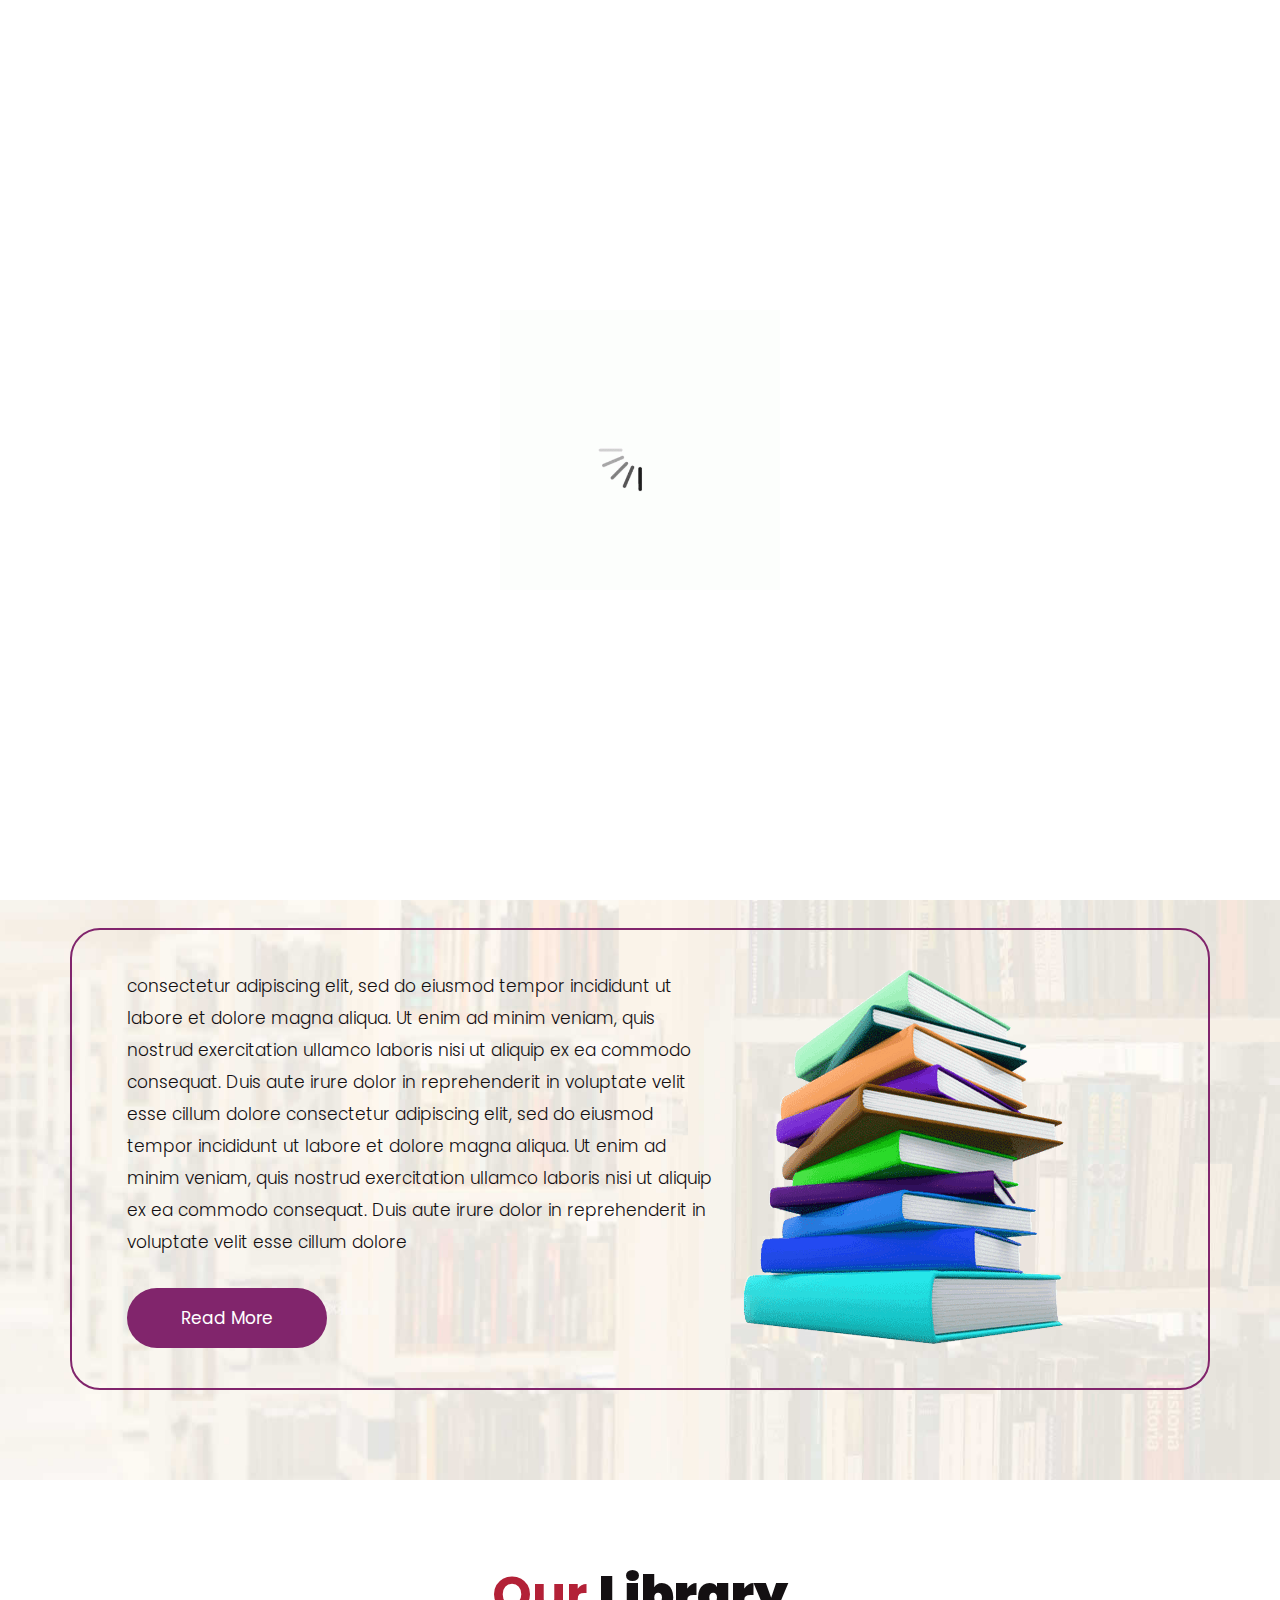
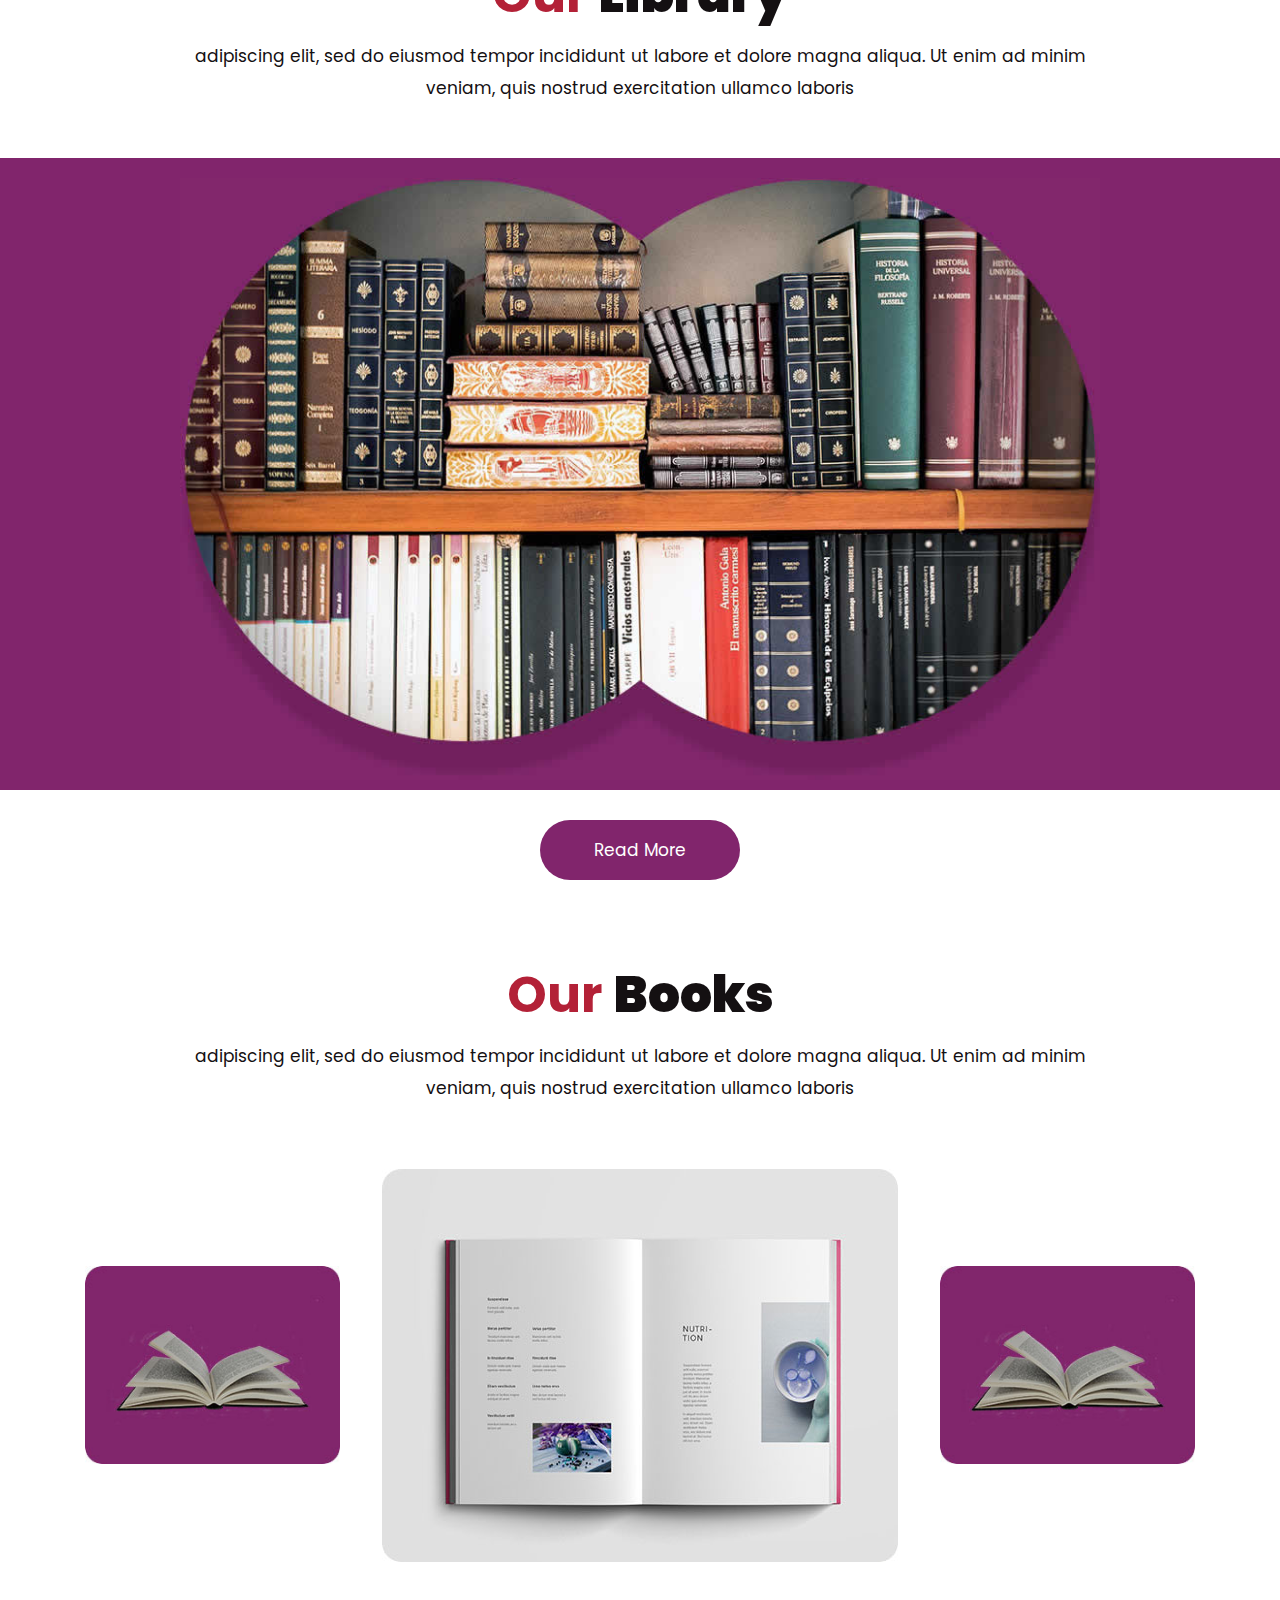
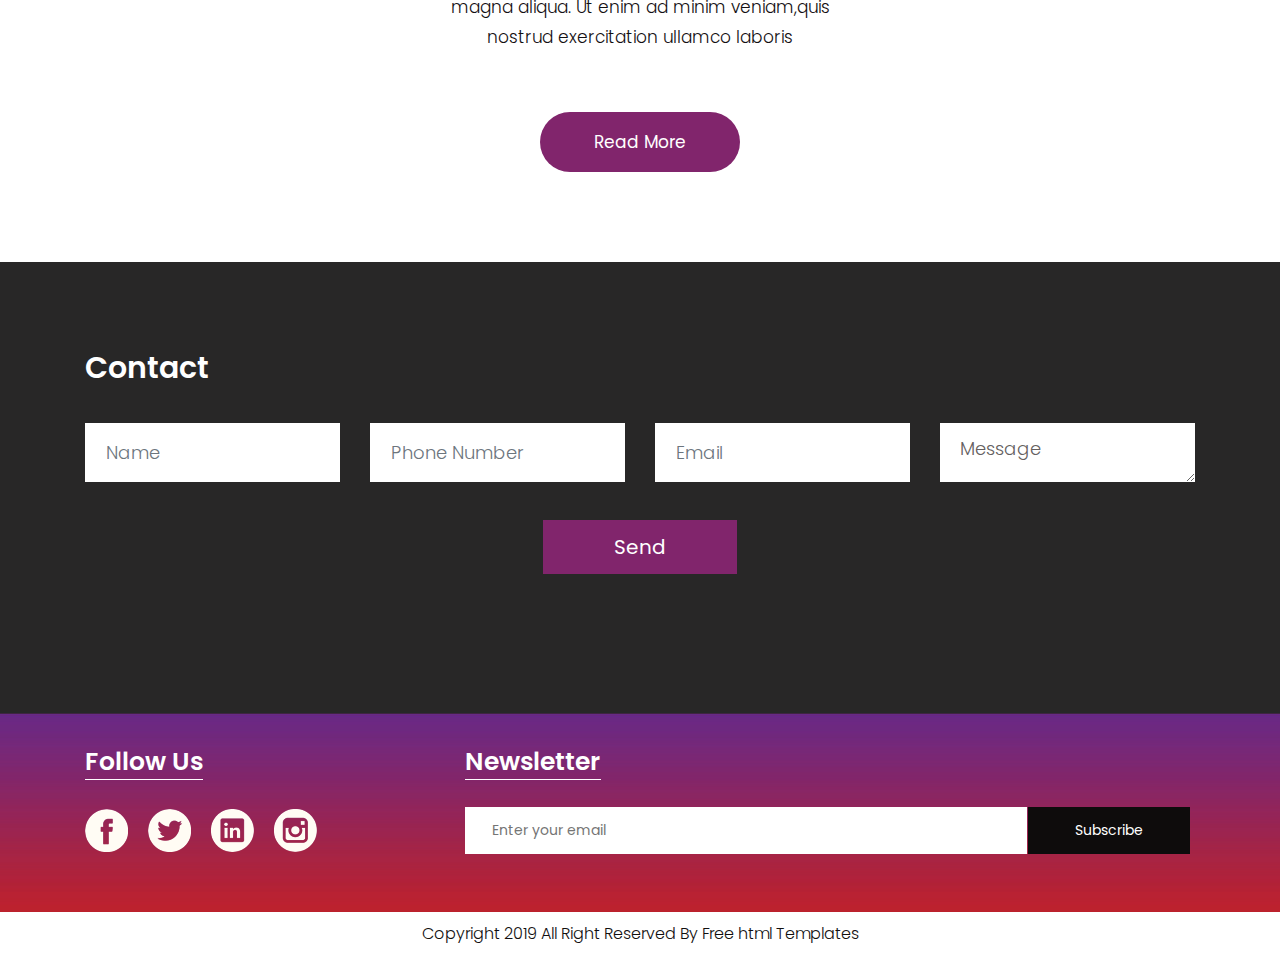
==== commit 1ced0224: "HTML5/CSS3" ====
--- a/memorial/index.html
+++ b/memorial/index.html
@@ -54,8 +54,8 @@
                               <ul class="menu-area-main">
                                  <li class="active"> <a href="index.html">Home</a> </li>
                                  <li> <a href="about.html">About us</a> </li>
-                                 <li><a href="books.html">Our Books</a></li>
-                                 <li><a href="library.html">library</a></li>
+                                 <li><a href="gallerie.html">Our Events</a></li>
+                                 <li><a href="publicitaire.html">Publicitaire</a></li>
                                  <li><a href="contact.html">Contact us</a></li>
                                  <li class="mean-last"> <a href="#"><img src="images/search_icon.png" alt="#" /></a> </li>
                                  <li class="mean-last"> <a href="#"><img src="images/top-icon.png" alt="#" /></a> </li>
--- a/memorial/css/style.css
+++ b/memorial/css/style.css
@@ -1573,15 +1573,50 @@
  
  .Books .titlepage span {
     color:#141012; 
-     font-size: 17px;
-     line-height: 32px;
+    font-size: 17px;
+    line-height: 32px;
 }
 
 
 .Books .book-box figure {margin: 0px;} 
 
 .Books p {
-     padding: 30px 46px;
+    padding: 30px 46px;
+    color: #141012;
+    font-size: 17px;
+    line-height: 30px;
+    text-align: center;
+}
+
+ /* Start events css */
+
+.Events {
+    background-color: #fff;
+    
+}
+.Events .titlepage {
+    text-align: center;
+    padding-bottom: 65px;
+}
+.Events .titlepage h2 {
+    padding: 0px 0px 20px 0px;
+    font-size: 50px;
+    font-weight: bold;
+    color: #b32137;
+    line-height: 50px;
+}
+
+.Events .titlepage span {
+   color:#141012; 
+    font-size: 17px;
+    line-height: 32px;
+}
+
+
+.Events .book-box figure {margin: 0px;} 
+
+.Events p {
+    padding: 30px 46px;
 color: #141012;
 font-size: 17px;
 line-height: 30px;
@@ -1590,10 +1625,247 @@
 
 
 
-
-
+  /* Remove extra left and right margins, due to padding */
+  
+  .card {
+      display: flex;
+      justify-content: space-between;
+      align-items: center;
+      flex-direction: row;
+
+  }
+    .card .image img{
+        flex: 40%;
+        width: 100%;
+        height: auto;
+        float:none;
+    }
+
+    .card .content{
+        flex: 60%;
+    }
+  
+  /* Responsive columns */
+  @media screen and (max-width: 770px) {
+      .card {
+          flex-direction:column;
+          flex-wrap: wrap;
+          align-items: center;
+          display: block;
+      }
+
+
+  
+    .card {
+      width: 100%;
+      display: block;
+      margin: 40px;
+    }
+    
+    .card img{
+      width: 100%;
+      float:none;
+      width: 300px;
+      height: 30Opx;
+    }
+  }
+  
+  /* Style the counter cards */
+  .card {
+    box-shadow: 0 4px 8px 0 rgba(0, 0, 0, 0.2);
+    /*padding:10px; */
+    text-align: center;
+    background-color: #ffffff;
+    margin-bottom: 10px;
+    border-radius: 50px;
+    
+  }
+
+  .card h2{
+    font-weight: 600;
+    color: #B32137;
+    font-size: 40px;
+  }
+
+
+
+  /* end events css */ 
+
+
+ /* Start pubs css */
 
  
+#clockdiv{
+	font-family: sans-serif;
+	color: rgb(0, 0, 0);
+	display: inline-block;
+	font-weight: 100;
+	text-align: center;
+	font-size: 30px;
+
+
+    
+}
+
+#clockdiv > div{
+	padding: 10px;
+	border-radius: 3px;
+	background: rgba(255, 255, 255, 0.6);
+	display: inline-block;
+}
+
+#clockdiv div > span{
+	padding: 15px;
+	border-radius: 3px;
+	background:rgba(250, 250, 250, 0.6);
+	display: inline-block;
+}
+
+.smalltext{
+	padding-top: 5px;
+	font-size: 16px;
+}
+
+.notify-me {
+    
+}
+
+.notify-me .Newsletter{
+    display: block;
+    width: 450px;
+    padding: 10px;
+    margin: 10px;
+}
+.notify-me .Subscribe{
+    padding: 10px 46px;
+    border: #0e0c0c solid 1px;
+    background: #0e0c0c;
+    color: #fff;
+}
+
+.my-container{
+    display: flex;
+    flex-direction: column;
+    flex-wrap: wrap;
+    align-items: center;
+    justify-content: space-between;
+}
+
+ .Pubs {
+    background-color: #fff;
+    
+}
+.Pubs .titlepage {
+    text-align: center;
+    padding-bottom: 65px;
+}
+.Pubs .titlepage h2 {
+    padding: 0px 0px 20px 0px;
+    font-size: 50px;
+    font-weight: bold;
+    color: #b32137;
+    line-height: 50px;
+}
+
+.Pubs .titlepage span {
+   color:#141012; 
+    font-size: 17px;
+    line-height: 32px;
+}
+
+
+.Pubs .book-box figure {margin: 0px;} 
+
+.Pubs p {
+    padding: 30px 46px;
+color: #ffffff;
+font-size: 17px;
+line-height: 30px;
+text-align: center;
+} 
+
+
+  /* Remove extra left and right margins, due to padding */
+  
+  .coming {
+    display: flex;
+    justify-content: space-between;
+    align-items: center;
+    flex-direction: row;
+
+}
+  .coming .image img {
+      flex: 40%;
+      width: 100%;
+      height: auto;
+      float:none;
+      flex-grow: 0;
+  }
+ 
+
+
+
+  .coming .content{
+      flex: 60%;
+  }
+
+ /* end pubs css */
+
+
+/* Start Responsive @media  */
+@media screen and (max-width: 770px) {
+    .coming {
+        flex-direction:column;
+        flex-wrap: wrap;
+        align-items: center;
+        display: block;
+    }
+
+
+
+  .coming {
+    width: 100%;
+    display: block;
+    margin: 40px;
+  }
+  
+  .coming img{
+    width: 100%;
+    float:none;
+    width: 300px;
+    height: 3OOpx;
+  }
+
+  .coming iframe{
+    width: 100%;
+    float:none;
+    width: 300px;
+    height: 3OOpx;
+  }
+
+}
+/* End Responsive @media  */
+
+/* Style the counter coming */
+.coming {
+  box-shadow: 0 4px 8px 0 rgba(0, 0, 0, 0.2);
+  /*padding:10px; */
+  text-align: center;
+  background-color: #81256C;
+  margin-bottom: 10px;
+  
+}
+
+.coming h2{
+  font-weight: 600;
+  color: #ffffff;
+  font-size: 40px;
+}
+
+
+/* end pubs css */
+
+
  .contact_form {
      background: #114c7d;
      padding: 45px;
@@ -1771,10 +2043,10 @@
 }
 
 
-.Books-bg .titlepage {margin-top: 90px;}
-
-
-.Books-bg .read-more { margin-bottom: 90px; } 
+.Events-bg .titlepage {margin-top: 90px;}
+
+
+.Events-bg .read-more { margin-bottom: 90px; } 
  .about-bg .abouttitle h2 {
      color: #fff;
      text-transform: uppercase;
